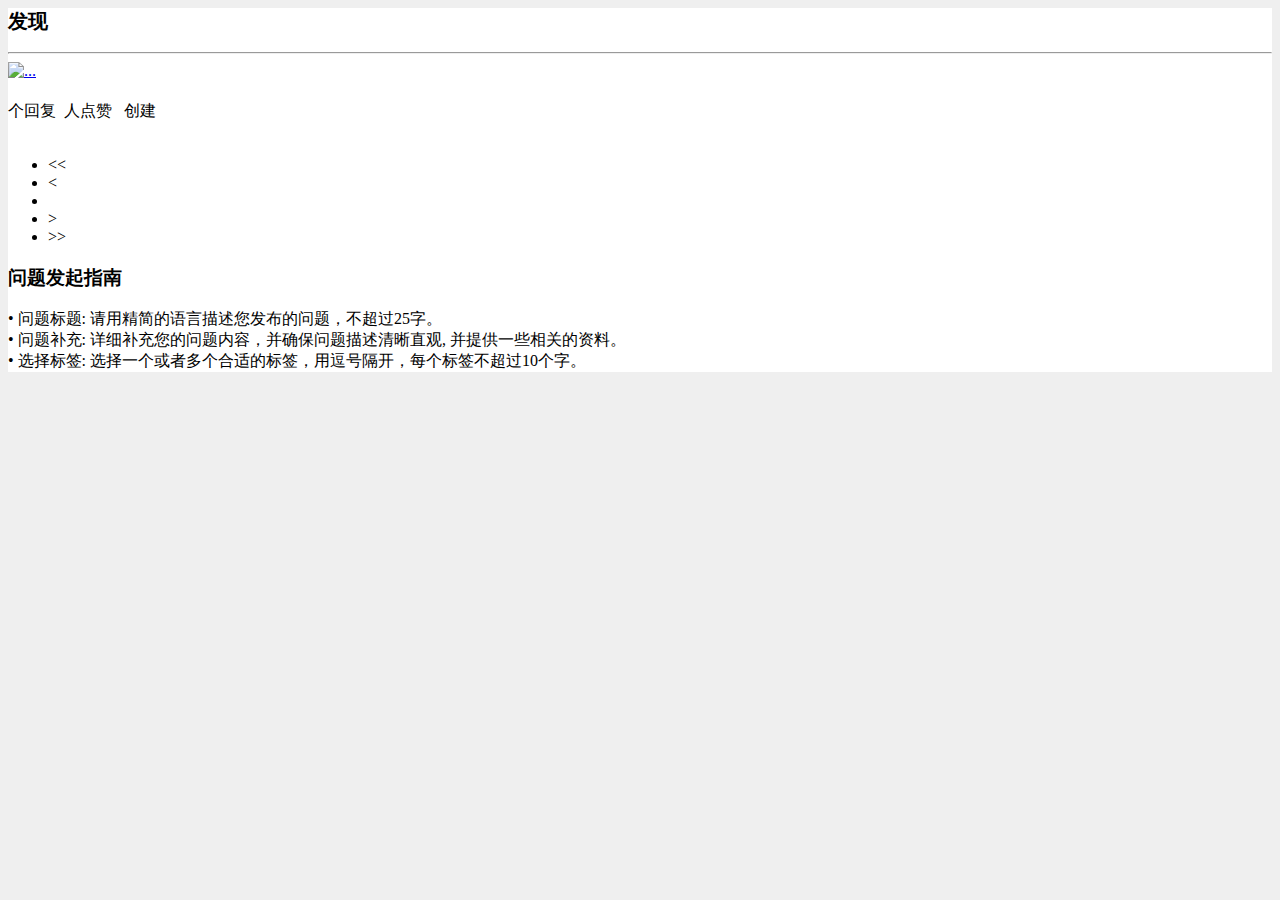
==== target/classes/templates/index.html @ 9f9552b1 "v0.0.1" ====
<html xmlns:th="http://www.thymeleaf.org">
<head>
    <meta charset="UTF-8">
    <title>华山论码</title>
    <link rel="stylesheet" href="css/bootstrap.min.css">
    <link rel="stylesheet" href="css/bootstrap-theme.min.css">
    <link rel="stylesheet" href="css/mycss.css">
    <link rel="icon" href="image/logo.png"/>
    <link rel="stylesheet" href="css/link.css">
    <script src="js/jquery-3.3.1.min.js"></script>
    <script src="js/bootstrap.min.js"></script>
</head>
<body style="background-color: #efefef">
<div th:insert="~{navigation.html :: navigation}"></div>
<div class="container" style="background-color: white">
    <div class="row">
        <div class="col-lg-9 aw-nav-tabs">
            <h2 style="font-size: 20px"><span class="glyphicon glyphicon-list"></span> 发现</h2>
            <hr>
            <div class="media" th:each="question:${pagination.questions}">
                <div class="media-left">
                    <a href="#">
                        <img class="media-object" th:src="${question.user.avatar_url}" alt="..."/>
                    </a>
                </div>
                <div class="media-body">
                    <a th:href="@{'/question/'+${question.id}}"><h4 class="media-heading" th:text="${question.title}"></h4></a>
                    <span class="text-desc">
                        <span th:text="${question.comment_count}"></span>个回复&nbsp;
                        <span th:text="${question.like_count}"></span>人点赞 &nbsp;
                        <span th:text="${#dates.format(question.gmt_create, 'yyyy-MM-dd')}"></span> 创建
                    </span>
                </div>
                <br>
            </div>
            <nav aria-label="Page navigation pagination-right">
                <ul class="pagination">
                    <li th:if="${pagination.showFirstPage==true}">
                        <a th:href="@{/(page=1)}" aria-label="Previous">
                            <span aria-hidden="true">&lt;&lt;</span>
                        </a>
                    </li>
                    <li th:if="${pagination.showPrevious==true}">
                        <a th:href="@{/(page=${pagination.page-1})}" aria-label="Previous">
                            <span aria-hidden="true">&lt;</span>
                        </a>
                    </li>
                    <li th:each="page : ${pagination.pages}" th:class="${pagination.page==page}?'active':''">
                        <a th:href="@{/(page=${page})}" th:text="${page}"></a>
                    </li>
                    <li th:if="${pagination.showNext==true}">
                        <a th:href="@{/(page=${pagination.page+1})}" aria-label="Next">
                            <span aria-hidden="true">&gt;</span>
                        </a>
                    </li>
                    <li th:if="${pagination.showEndPage==true}">
                        <a th:href="@{/(page=${pagination.totalPage})}" aria-label="Next">
                            <span aria-hidden="true">&gt;&gt;</span>
                        </a>
                    </li>
                </ul>
            </nav>
        </div>
        <div class="col-lg-3">
            <h3>问题发起指南</h3>
            • 问题标题: 请用精简的语言描述您发布的问题，不超过25字。<br>
            • 问题补充: 详细补充您的问题内容，并确保问题描述清晰直观, 并提供一些相关的资料。<br>
            • 选择标签: 选择一个或者多个合适的标签，用逗号隔开，每个标签不超过10个字。
        </div>
    </div>
</div>

</body>
</html>
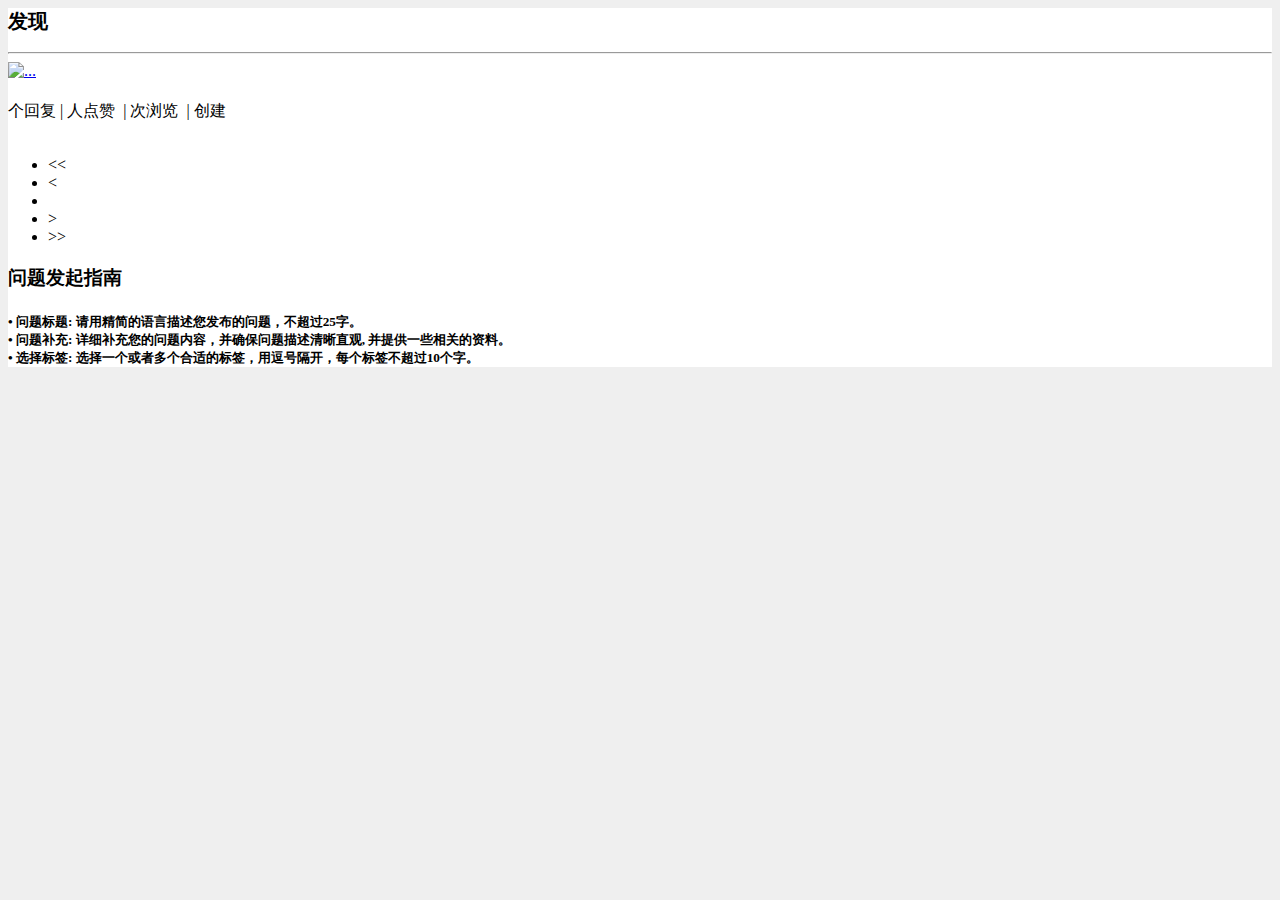
==== commit 3222bc8a: "add comment and complete exceptionHandler" ====
--- a/target/classes/templates/index.html
+++ b/target/classes/templates/index.html
@@ -26,8 +26,9 @@
                 <div class="media-body">
                     <a th:href="@{'/question/'+${question.id}}"><h4 class="media-heading" th:text="${question.title}"></h4></a>
                     <span class="text-desc">
-                        <span th:text="${question.comment_count}"></span>个回复&nbsp;
-                        <span th:text="${question.like_count}"></span>人点赞 &nbsp;
+                        <span th:text="${question.comment_count}"></span>个回复&nbsp;|
+                        <span th:text="${question.like_count}"></span>人点赞 &nbsp;|
+                        <span th:text="${question.view_count}"></span>次浏览 &nbsp;|
                         <span th:text="${#dates.format(question.gmt_create, 'yyyy-MM-dd')}"></span> 创建
                     </span>
                 </div>
@@ -63,9 +64,9 @@
         </div>
         <div class="col-lg-3">
             <h3>问题发起指南</h3>
-            • 问题标题: 请用精简的语言描述您发布的问题，不超过25字。<br>
+            <h5>• 问题标题: 请用精简的语言描述您发布的问题，不超过25字。<br>
             • 问题补充: 详细补充您的问题内容，并确保问题描述清晰直观, 并提供一些相关的资料。<br>
-            • 选择标签: 选择一个或者多个合适的标签，用逗号隔开，每个标签不超过10个字。
+            • 选择标签: 选择一个或者多个合适的标签，用逗号隔开，每个标签不超过10个字。</h5>
         </div>
     </div>
 </div>
